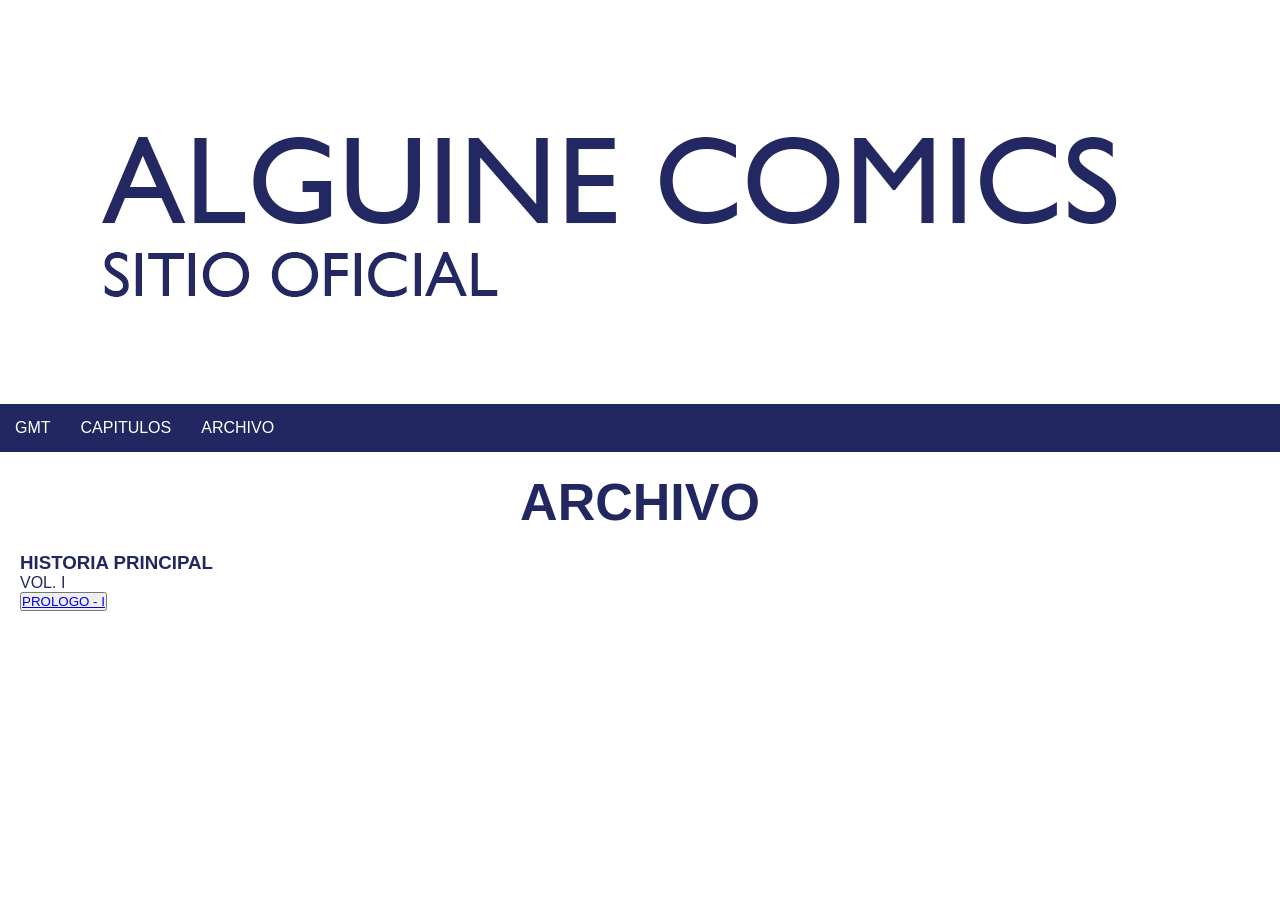
==== galeria.html @ 101b42c1 "Add files via upload" ====
<!DOCTYPE html>
<html lang="en">
<head>
    <meta charset="UTF-8">
    <meta name="viewport" content="width=device-width, initial-scale=1.0">
    <title>Document</title>
    <link rel="stylesheet" href="css/style.css">
</head>
<body>
    <div class="container">

            <img class="My_Cover" src="Imagenes/Banner_ph.png">
    </div>


    <nav class="navbar">
        <ul>
            <li><a href="index.html">GMT</a></li>
            <li><a href="paginas.html">CAPITULOS</a></li>
            <li><a href="galeria.html">ARCHIVO</a></li>
        </ul>
    </nav>

    <section id="blog_post">
        <div class="continer">
            <div class="blog-header">
                <h1>ARCHIVO</h1>
            </div>
        </div>
    </section>

    <main>
        <h3>HISTORIA PRINCIPAL</h3>
        <p>VOL. I</p>
        <p>
        <button><a href="lector.html?capitulo=1" class="btn">PROLOGO - I</a></button>
        </p>
    </main>
    
</body>
</html>
---- css/style.css ----
/*CODIGO DE BANNER, BARRA Y SITIO*/
.My_Cover{
    max-width: 100%;
    height: auto;
    object-fit: cover;
}

.container{
    max-width: 100%;
    height: auto;
    position: center;
}

body{
    margin: 0px;
}
main{
    margin: 20px;
    font-family: "Google Sans", sans-serif;
    color: hsl(236, 47%, 26%);
}

.navbar ul{
    list-style-type: none;
    background-color: hsl(236, 47%, 26%);
    padding: 0px;
    margin: 0px;
    overflow: hidden;
    font-family: "Google Sans", sans-serif;
}
.navbar a{
    color: white;
    text-decoration: none;
    padding: 15px;
    display: block;
    text-align: center;

}
.navbar a:hover{
    background-color: hsl(236, 47%, 26%);
}
.navbar li{
    float: left;
}

/*BARRA - NO TOCAR (POR AHORA)*/

*{
    margin: 0;
    padding: 0;
}

/*CODIGO DE TITULO CAPÍTULOS*/

.blog-header{
    padding: 0px;
    margin: 20px;
    display: flex;
    align-items: center;
    justify-content: center;
    
}
.blog-header h1{
    font-size: 52px;
    font-weight: 700;
    position: relative;
    font-family: "Google Sans", sans-serif;
    color: hsl(236, 47%, 26%);
}

/*CODIGO DE POSTS*/

.card-container{
    display: flex;
    flex-wrap: wrap;
    justify-content: center;
    font-family: "Google Sans", sans-serif;
}

.card{
    width: 325px;
    background-color: #232762;
    border-radius: 8px;
    overflow: hidden;
    box-shadow: 0px 2px 4px rgba(35, 39, 98, 0.2);
    margin: 10px;
}

.card img{
    width: 100%;
    height: auto;
}

.card-content{
    padding: 16px;
}
.card-content h3{
    font-size: 28px;
    margin-bottom: 3px;
    color: #fff;
}

.card-content p{
    color: #ffffff;
    font-size: 15px;
    line-height: 1.3;
}

.card-content .btn{
    display: inline-block;
    padding: 8px 16px;
    background-color: #000000;
    text-decoration: none;
    border-radius: 4px;
    margin-top: 16px;
    color: #fff;
}

/*CODIGO DE GALERIA Y LIGHTHOUSE*/

.gallery{
    display: flex;
    flex-wrap: wrap;
    justify-content: center;
    gap: 10px;
}

.gallery-item{
    flex: 1 0 200px;
    margin: 5px;
    cursor: pointer;
    transition: transform 0.3s ease-in-out;
}

.gallery-item:hover{
    transform: scale(1.02);
}

.gallery-item img{
    width: 100%;
    height: auto;
    display: block;
}

.modal{
    display: none;
    position: fixed;
    z-index: 1;
    left: 0;
    top: 0;
    width: 100%;
    height: 100%;
    background-color: rgba(0, 0, 0, 0.9);
    justify-content: center;
    align-items: center;
}

.modal-content{
    display: flex;
    margin: auto;
    max-width: 90%;
    max-height: 90%;
    justify-content: center;
    align-items: center;
}

.close{
    color: #fff;
    font-size: 2rem;
    position: absolute;
    top: 10px;
    right: 15px;
    cursor: pointer;
}

.prev,
.next{
    color: #fff;
    font-size: 2rem;
    position: absolute;
    top: 50%;
    transform: translateY(-50%);
    cursor: pointer;
}

.prev{
    left: 15px;
}

.next{
    right: 15px;
}

#caption{
    color: #fff;
    text-align: center;
    position: absolute;
    bottom: 15px;
    left: 0;
    width: 100%;
    font-size: 1.2rem;
}

.modal-content{
    cursor: grab;
    user-select: none;
}

.modal-content:active{
    cursor: grabbing;
}
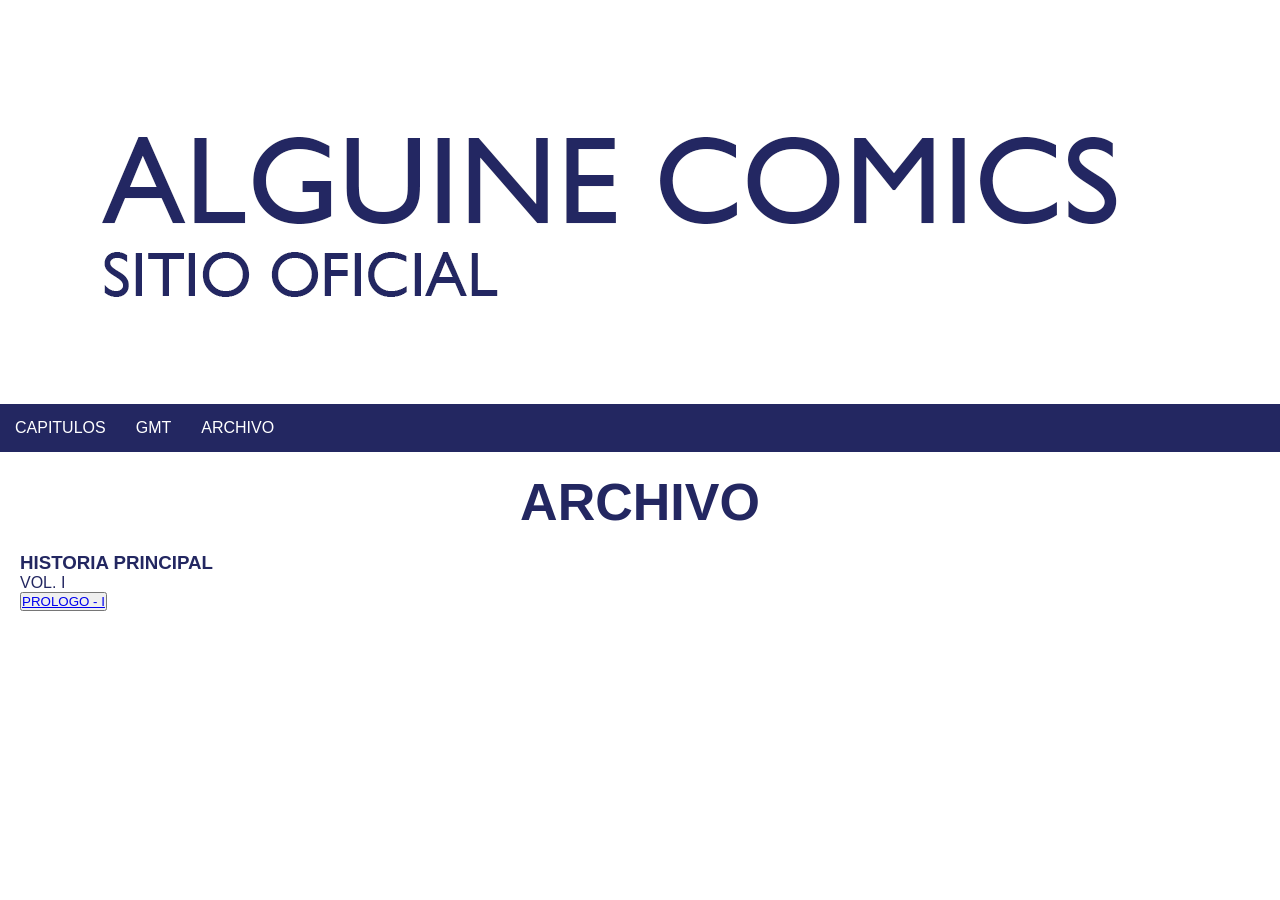
==== commit a59c5800: "Add files via upload" ====
--- a/galeria.html
+++ b/galeria.html
@@ -15,8 +15,8 @@
 
     <nav class="navbar">
         <ul>
+            <li><a href="paginas.html">CAPITULOS</a></li>
             <li><a href="index.html">GMT</a></li>
-            <li><a href="paginas.html">CAPITULOS</a></li>
             <li><a href="galeria.html">ARCHIVO</a></li>
         </ul>
     </nav>
--- a/css/style.css
+++ b/css/style.css
@@ -208,4 +208,37 @@
 
 .modal-content:active{
     cursor: grabbing;
+}
+
+
+/* GMT GALLERY */
+
+.gmt-gallery .gallery-item {
+    flex: 0 1 250px;
+    max-width: 250px;
+}
+
+
+/* GMT LIGHTBOX */
+
+.gmt-modal .modal-content {
+    display: block;
+    margin: auto;
+    max-width: 90vw;
+    max-height: 85vh;
+    width: auto;
+    height: auto;
+}
+
+/* GMT ZOOM + DRAG */
+
+.gmt-modal .modal-content {
+    transform-origin: center center;
+    touch-action: none;
+    cursor: grab;
+    user-select: none;
+}
+
+.gmt-modal .modal-content:active {
+    cursor: grabbing;
 }
